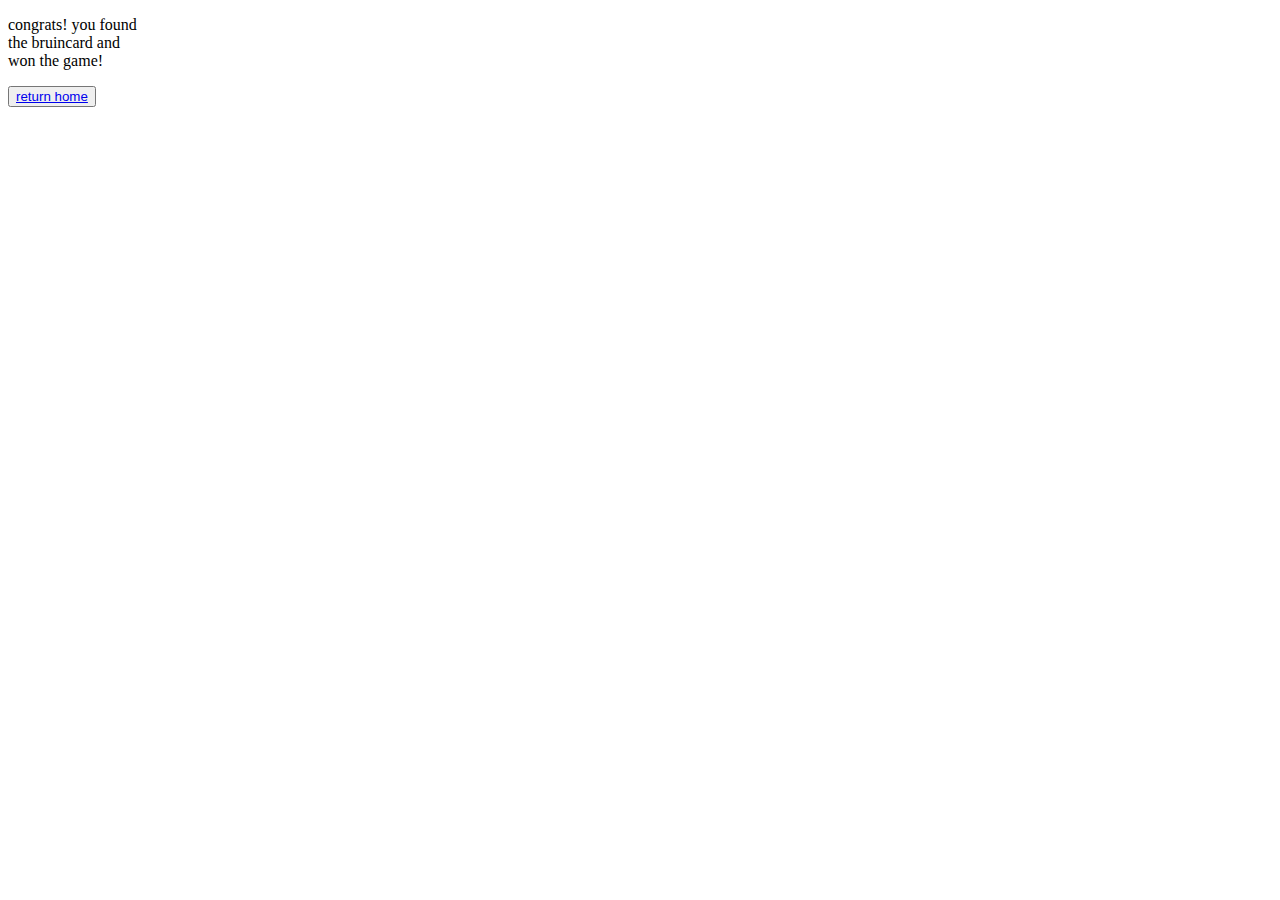
==== congrats.html @ 7dc575da "Add files via upload" ====
<!DOCTYPE html>
<html>
    <head>
        <meta name="viewport" content="width=device-width, initial-scale=1.0">
        <meta http-equiv="X-UA-Compatible" content="IE=edge,chrome=1">
        <meta name="HandheldFriendly" content="true">
        <title>where is my bruin card?</title>
        <link href="https://fonts.googleapis.com/css2?family=Patua+One&display=swap" rel="stylesheet">
        <link href="congrats.css" type="text/css" rel="stylesheet">
    </head>

    <body>
        <div class="mainbackground">
            <p>congrats! you found<br>the bruincard and<br>won the game!</p>
            <button class="homebutton">
                <a class="btntext" href="index.html">return home</a>
            </button>
        </div>

    </body>
</html>
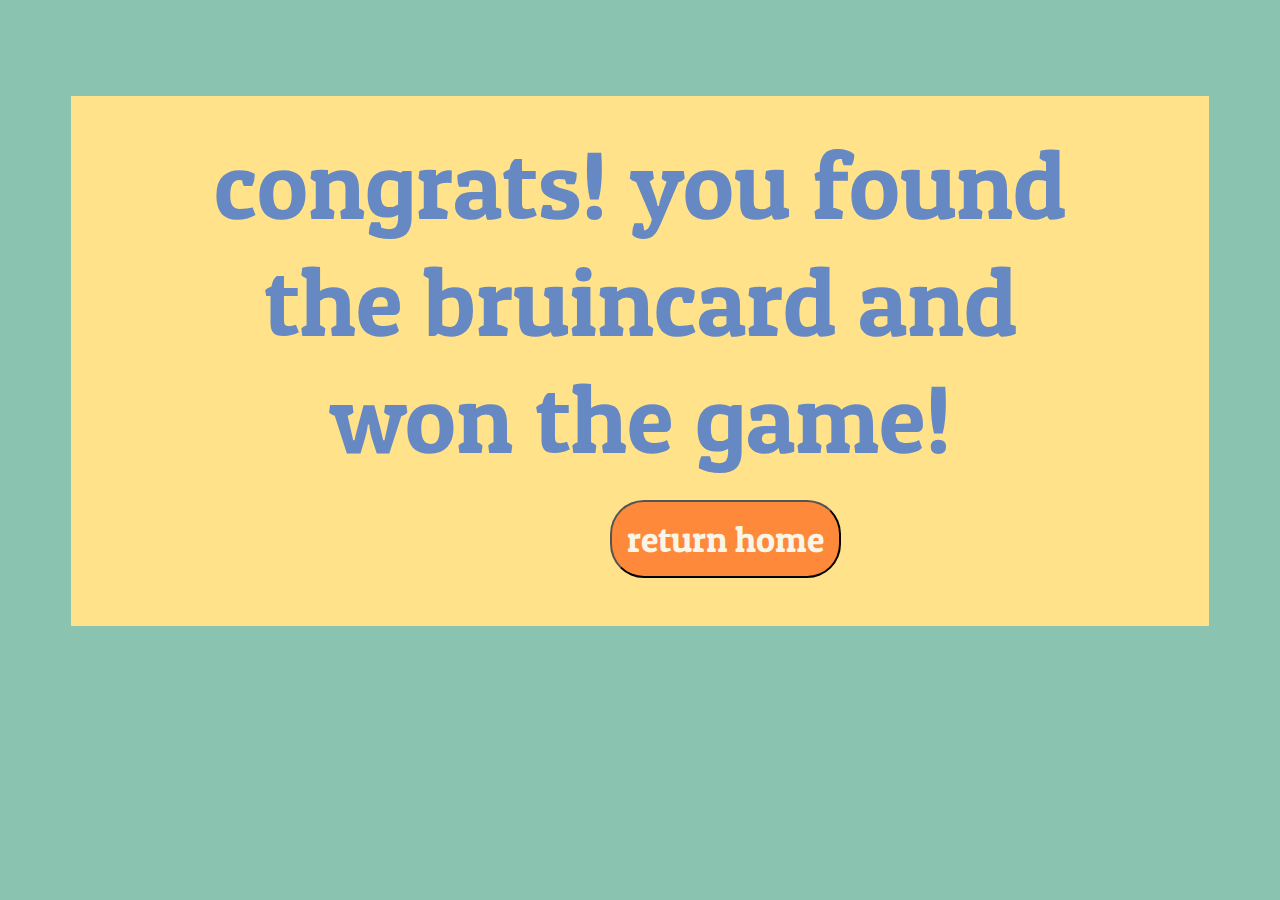
==== commit eb2a262c: "Update congrats.html" ====
--- a/congrats.html
+++ b/congrats.html
@@ -6,7 +6,7 @@
         <meta name="HandheldFriendly" content="true">
         <title>where is my bruin card?</title>
         <link href="https://fonts.googleapis.com/css2?family=Patua+One&display=swap" rel="stylesheet">
-        <link href="congrats.css" type="text/css" rel="stylesheet">
+        <link href="css/congrats.css" type="text/css" rel="stylesheet">
     </head>
 
     <body>
@@ -18,4 +18,4 @@
         </div>
 
     </body>
-</html>+</html>
--- a/css/congrats.css
+++ b/css/congrats.css
@@ -0,0 +1,44 @@
+body {
+    background: #8AC3B0;
+    overflow:hidden;
+}
+
+.mainbackground {
+    background: #FFE289;
+    width:90%;
+    height:530px;
+    margin: auto;
+}
+
+.mainbackground p {
+    font-family: Patua One;
+    font-style: normal;
+    font-weight: normal;
+    font-size: 96px;
+    line-height: 117px;
+    padding:30px 0;
+    text-align: center;
+    color: #6689C3;
+}
+
+.homebutton {
+    position: absolute;
+    top:500px;
+    left:610px;
+    background: #FF893A;
+    color: white;
+    border-radius: 34px;
+    padding:15px;
+    z-index:10;
+}
+
+.homebutton a {
+    font-family: Patua One;
+    font-style: normal;
+    font-weight: normal;
+    font-size: 36px;
+    line-height: 44px;
+    text-align: center;
+    text-decoration: none;
+    color: #F9F5E7;
+}